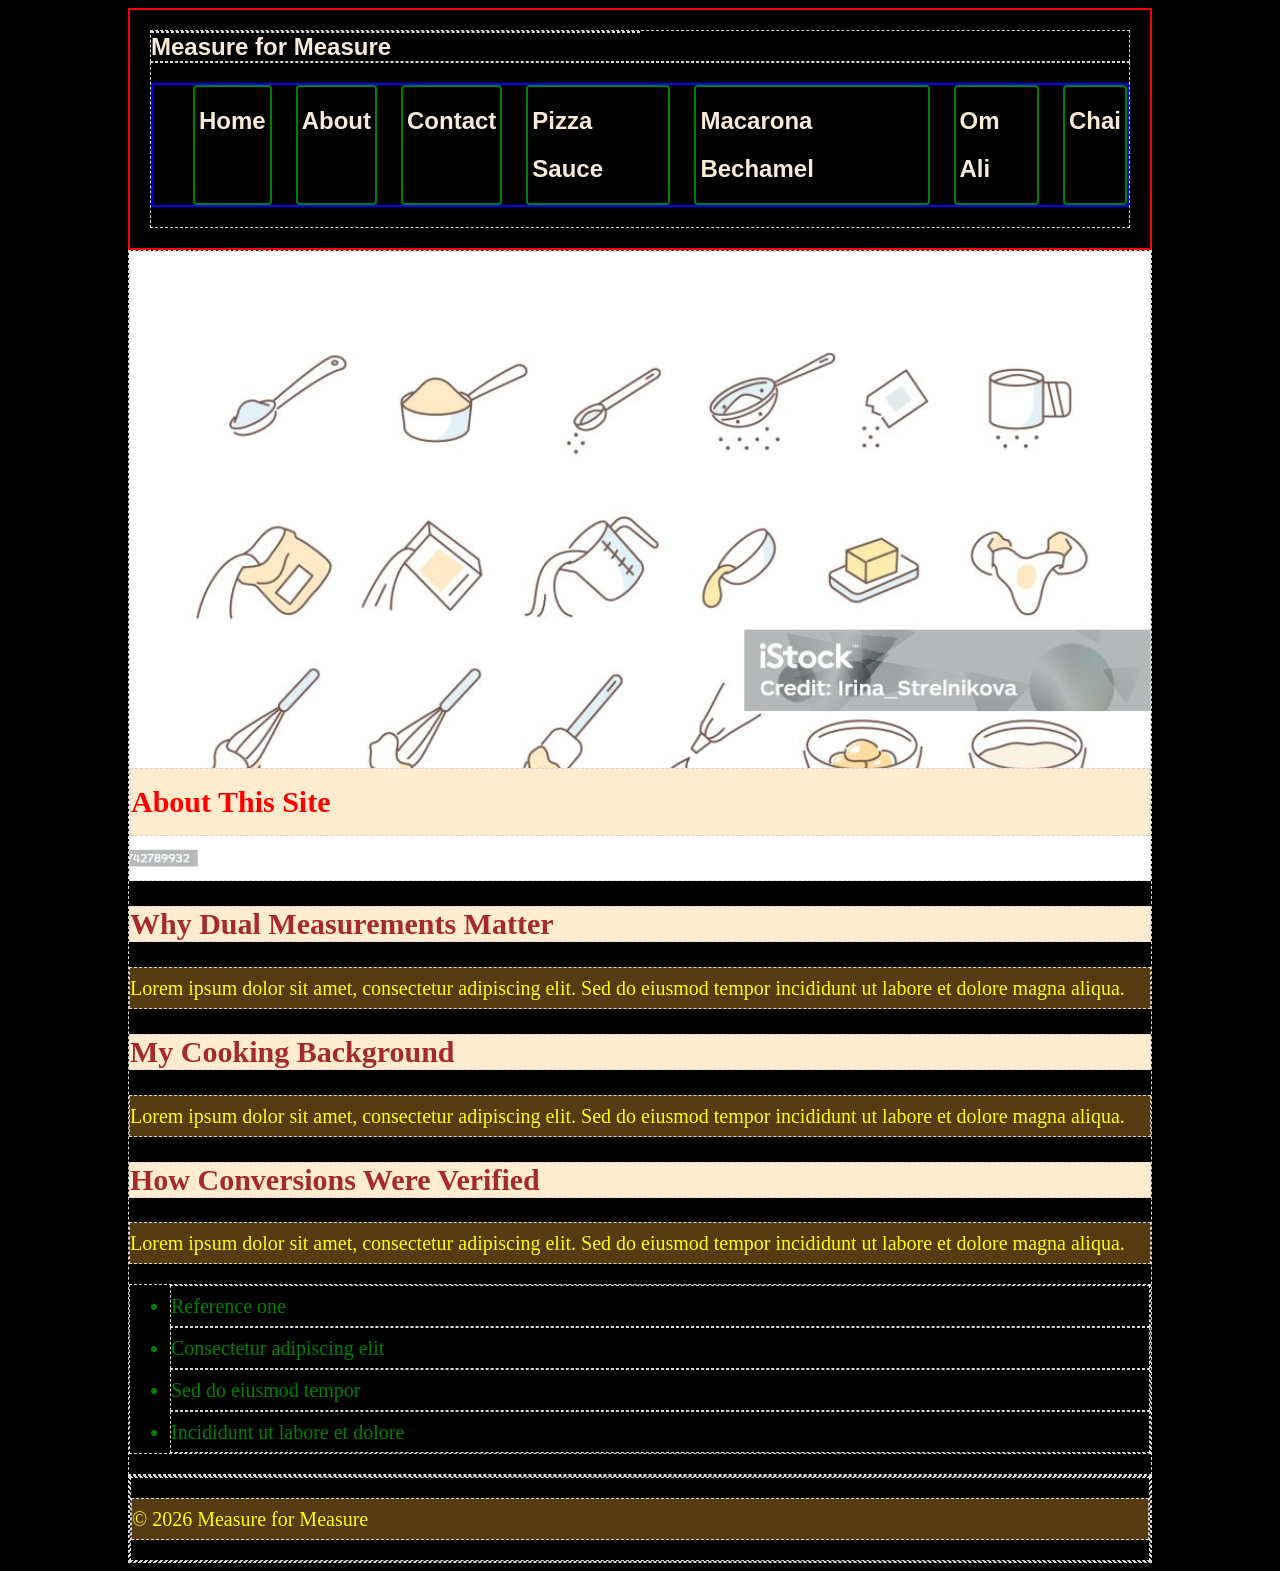
==== about.html @ fc9a9f8c "Initial commit" ====
<!doctype html> <!-- Declares this document as HTML5 so browsers render it in standards mode -->

<html lang="en"> <!-- Root element of the page; lang="en" tells browsers and screen readers the language -->

 <head> <!-- Metadata container: information ABOUT the page, not content shown on the page -->

  <meta charset="utf-8" /> <!-- Character encoding for readable text -->

  <meta name="viewport" content="width=device-width, initial-scale=1" /> <!-- Enables responsive layout -->

  <title>Measure for Measure</title> <!-- Page title shown in browser tab and search results -->

  <link rel="stylesheet" href="css/styles.css" /> <!-- Global stylesheet for site-wide styling -->

  <script src="js/includes.js" defer></script> <!-- Deferred JS for future header/footer injection -->


 
<style>
  .hero{
    background-image: url("/assets/about.jpg");
  }
</style>
 </head>
<body>

  <header id="site-header" class="site-header"></header>

  <!-- SITE HEADER Role: Contains site identity and primary navigation.

   This section will eventually be moved into includes/header.html and injected using JavaScript. -->

 


  <main class="container"> <!-- Semantic role: main content unique to this page -->


    <div class="hero"> 

   <h1>About This Site</h1> <!-- Primary page heading -->

    </div>  

    <h2>Why Dual Measurements Matter</h2>
    <p>Lorem ipsum dolor sit amet, consectetur adipiscing elit. Sed do eiusmod tempor incididunt ut labore et dolore magna aliqua. </p>   

    <h2>My Cooking Background</h2>
    <p>Lorem ipsum dolor sit amet, consectetur adipiscing elit. Sed do eiusmod tempor incididunt ut labore et dolore magna aliqua. </p>   

    <h2>How Conversions Were Verified</h2>
    <p>Lorem ipsum dolor sit amet, consectetur adipiscing elit. Sed do eiusmod tempor incididunt ut labore et dolore magna aliqua. </p>
    
    <ul>

    <li>Reference one</li>

    <li>Consectetur adipiscing elit</li>

    <li>Sed do eiusmod tempor</li>

    <li>Incididunt ut labore et dolore</li>

   </ul>

    </main>

    <footer id="site-footer" class="site-footer"> <!-- Semantic role: site-wide footer -->

   <div class="container">

    <p>&copy; 2026 Measure for Measure</p>

   </div>

  </footer>

  </body>
  </html>
---- css/styles.css ----
h1.hero {font-family:cursive, sans-serif; font-size: 45px;}

p {color: yellow; line-height: 2; font-size:20px; background-color:rgba(213, 147, 48, 0.404);}

h1, h2, h3, h4, h5, h6 {color: brown; font-size:30px; background-color:blanchedalmond}

ul {color: brown; font-size:20px; background-color:transparent; line-height: 2;}

ol {color: green; font-size:20px; background-color:transparent; line-height: 2;}

li {color: green; font-size:20px; background-color: transparent; line-height: 2;}

body {color:cornflowerblue; background-color: black; font-size:larger}

a {color:antiquewhite; font-size:larger; background-color: transparent; text-decoration: underline;}

.hero {
    background-image: url("../assets/brooklyn.jpeg");
    min-height: 500px;
    background-size: cover;
    background-position: center;
    background-repeat: repeat;
    padding:16px 0px 24px 0px;
}

.hero h1{
    padding: 16px 0px;
    margin-top: 500px;
    color:red;
    position: relative;
    top:40;
    right:30;
    bottom:0;

}

.top5-a {
    font-family: "Courier New", Courier, monospace;
    font-size: 18px;
    color:brown;
    background-color:transparent;
    
}

.top5-a a{
    color:greenyellow;
    text-decoration: none;
}

.top5-a a:hover {
    text-decoration: underline;
}

.top5-b {
    font-family: "Comic Sans MS", "Comic Sans", cursive;
    font-size:20px;
    color:grey;
    background-color:transparent;
    
}

.top5-b a{
    color:pink;
    text-decoration: none;
}

.top5-b a:hover {
    text-decoration: underline;
}

header, nav, main, section, footer, 
ul, li, h1, h2, p, div {
    border: 1px dashed rgb(216, 214, 214);
}

.test-box {
  border: 2px solid #333;
  padding: 20px;
  margin: 40px;
}

body {
    margin-left:10%;
    margin-right:10%;
    max-width:1400px;
}

ul.nav-list {
  border: 2px solid blue;
  display: flex;
  gap: 24px;
  list-style-type: none;
}

ul.nav-list li {
  border: 2px solid green;
  padding: 10px 4px;
}

ul.nav-list li a {
  color: antiquewhite;
  text-decoration: none;
  font-weight: 600;
  font-family: Verdana, Geneva, Tahoma, sans-serif;
}

.site-header {
  border: 2px solid red;
  padding: 20px;
  background-color: rgba(0, 0, 0, 0.5);
}

.site-header .container {
  color: antiquewhite;
  display: grid;
  grid-template-columns: 1fr auto 1fr;
  align-items: center;
}

.site-header nav {
  grid-column: 2;  
  display: flex;
  justify-content: center;
}

.logo {
  grid-column: 1;  
  font-size: 24px;
  font-weight: bold;
  color: antiquewhite;
  text-decoration: none;
}

.site-header {font-family:'Trebuchet MS', 'Lucida Sans Unicode', 'Lucida Grande', 'Lucida Sans', Arial, sans-serif}

ul.nav-list li {
  background-color: rgba(0, 0, 0, 0.5);
  border-radius: 4px;
}

.card{
  background-color: rgba(60, 60, 60);
  border: 2px dotted green;
  color:white;
  flex: 0 0 250px;
  box-sizing: border-box;
  padding: 15px;
}

.card img{
  width: 160px;
  height: 90px;
  border-radius: 8px;
  object-fit: cover;
}

.card h4 {
  margin: 12px 0 6px;
  font-size: 22px;
  color:white;
}
 
.card p {
  margin: 0 0 12px;
  line-height: 1.4;
  color:white
}

.card button {
  margin-top: auto;
  padding: 10px 12px;
  border: 0;
  border-radius: 8px;
  cursor: pointer;
  font-family: Georgia, serif;
}

.grid-demo {
  display: grid;
  grid-template-columns:1fr 1fr;
  gap: 20px;
}

.flex-demo{
  
  display: flex;
  flex-wrap: wrap;
  justify-content: space-between;
  align-items: flex-start;
  gap: 30px;
  padding: 10px;
}

.button {
  display: inline-block;
  margin-top: auto;
  padding: 10px 12px;
  border-radius: 8px;
  background-color: green;
  color: white;
  font-family: Georgia, serif;
  text-align: center;
  text-decoration: none;
  cursor: pointer;
}

.button:hover,
.button:focus {
  background-color: darkgreen;
}
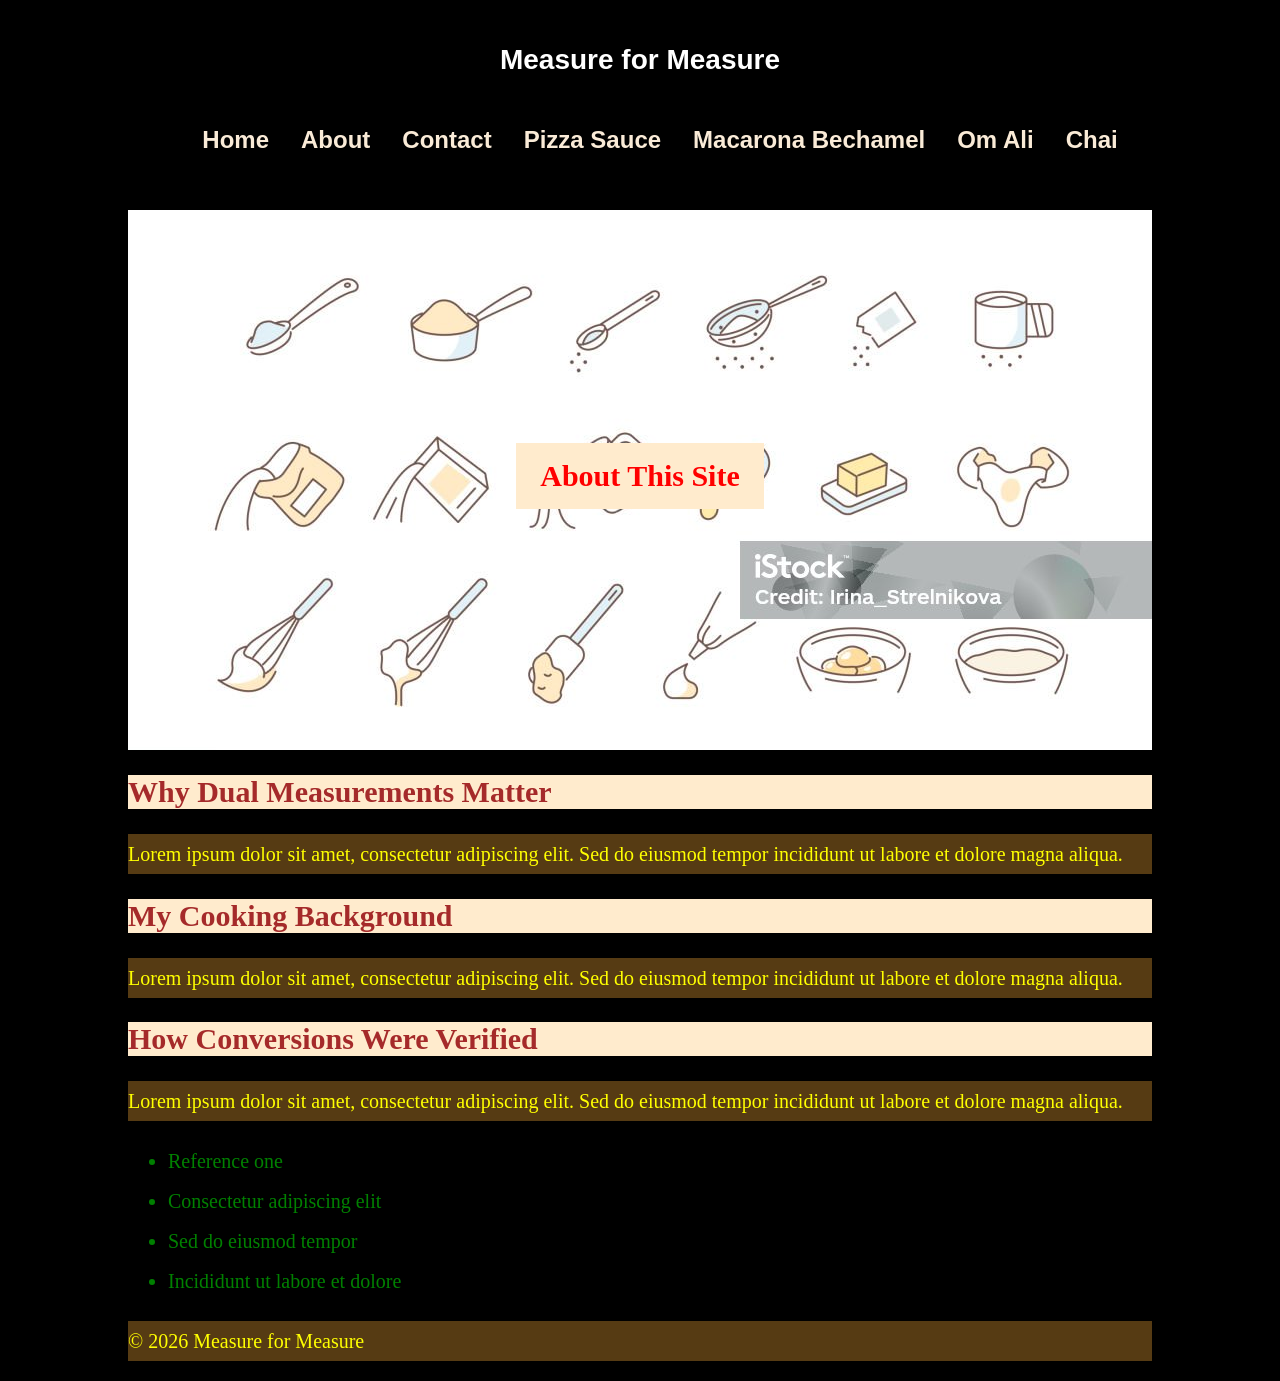
==== commit 16e26ad6: "Week 5 Assignment" ====
--- a/about.html
+++ b/about.html
@@ -65,15 +65,7 @@
 
     </main>
 
-    <footer id="site-footer" class="site-footer"> <!-- Semantic role: site-wide footer -->
-
-   <div class="container">
-
-    <p>&copy; 2026 Measure for Measure</p>
-
-   </div>
-
-  </footer>
+    <footer id="site-footer" class="site-footer"></footer>
 
   </body>
   </html>
--- a/css/styles.css
+++ b/css/styles.css
@@ -19,18 +19,18 @@
     min-height: 500px;
     background-size: cover;
     background-position: center;
-    background-repeat: repeat;
+    background-repeat: no-repeat;
+    display: flex;
+    align-items: center;
+    justify-content: center;
+    text-align: center;
     padding:16px 0px 24px 0px;
 }
 
 .hero h1{
-    padding: 16px 0px;
-    margin-top: 500px;
-    color:red;
-    position: relative;
-    top:40;
-    right:30;
-    bottom:0;
+   padding: 16px 24px;
+   margin:0;
+   color:red;
 
 }
 
@@ -68,17 +68,6 @@
     text-decoration: underline;
 }
 
-header, nav, main, section, footer, 
-ul, li, h1, h2, p, div {
-    border: 1px dashed rgb(216, 214, 214);
-}
-
-.test-box {
-  border: 2px solid #333;
-  padding: 20px;
-  margin: 40px;
-}
-
 body {
     margin-left:10%;
     margin-right:10%;
@@ -86,14 +75,12 @@
 }
 
 ul.nav-list {
-  border: 2px solid blue;
   display: flex;
   gap: 24px;
   list-style-type: none;
 }
 
 ul.nav-list li {
-  border: 2px solid green;
   padding: 10px 4px;
 }
 
@@ -105,33 +92,34 @@
 }
 
 .site-header {
-  border: 2px solid red;
-  padding: 20px;
-  background-color: rgba(0, 0, 0, 0.5);
+  position: sticky;
+  top: 0;
+  z-index: 100;
+  padding: 16px 20px;
+  background-color: rgba(0, 0, 0, 0.85);
+  font-family: 'Trebuchet MS', 'Lucida Sans Unicode', 'Lucida Grande', 'Lucida Sans', Arial, sans-serif;
 }
 
 .site-header .container {
   color: antiquewhite;
-  display: grid;
-  grid-template-columns: 1fr auto 1fr;
+  display: flex;
+  justify-content: space-between;
+  flex-wrap: wrap;
   align-items: center;
 }
 
 .site-header nav {
-  grid-column: 2;  
   display: flex;
   justify-content: center;
 }
 
 .logo {
-  grid-column: 1;  
   font-size: 24px;
+  white-space: nowrap;
   font-weight: bold;
   color: antiquewhite;
   text-decoration: none;
 }
-
-.site-header {font-family:'Trebuchet MS', 'Lucida Sans Unicode', 'Lucida Grande', 'Lucida Sans', Arial, sans-serif}
 
 ul.nav-list li {
   background-color: rgba(0, 0, 0, 0.5);
@@ -140,7 +128,6 @@
 
 .card{
   background-color: rgba(60, 60, 60);
-  border: 2px dotted green;
   color:white;
   flex: 0 0 250px;
   box-sizing: border-box;
@@ -207,4 +194,74 @@
 .button:hover,
 .button:focus {
   background-color: darkgreen;
+}
+
+.submenu {
+  list-style: none;
+  margin: 0;
+  padding: 0;
+}
+
+.submenu li {
+  color:green;
+}
+
+.submenu {
+  display: none;
+  position: absolute;
+  top: 100%;
+  left: 0;
+  min-width: 180px;
+  padding: 6px 0;
+  background-color: #333333;
+  border-radius: 6px;
+}
+
+.submenu a {
+  padding: 8px 16px;
+}
+
+.has-dropdown {
+  position: relative;
+}
+
+.has-dropdown:hover .submenu {
+  display: block;
+}
+
+.nav-list a {
+  display: block;
+}
+
+.nav-list a:hover {
+  background-color: #444444;
+}
+
+.nav-list a:focus {
+  outline: 2px solid white;
+  outline-offset: -2px;
+}
+
+header {
+  background-color: grey;
+}
+
+header .container {
+  display: flex;
+  flex-direction: column;
+  align-items: center;
+  gap: 10px;
+  padding: 10px 0;
+}
+
+.logo {
+  color: white;
+  text-decoration: none;
+  font-size: 28px;
+}
+
+.nav-list {
+  display: flex;
+  flex-wrap: wrap;
+  justify-content: center;
 }
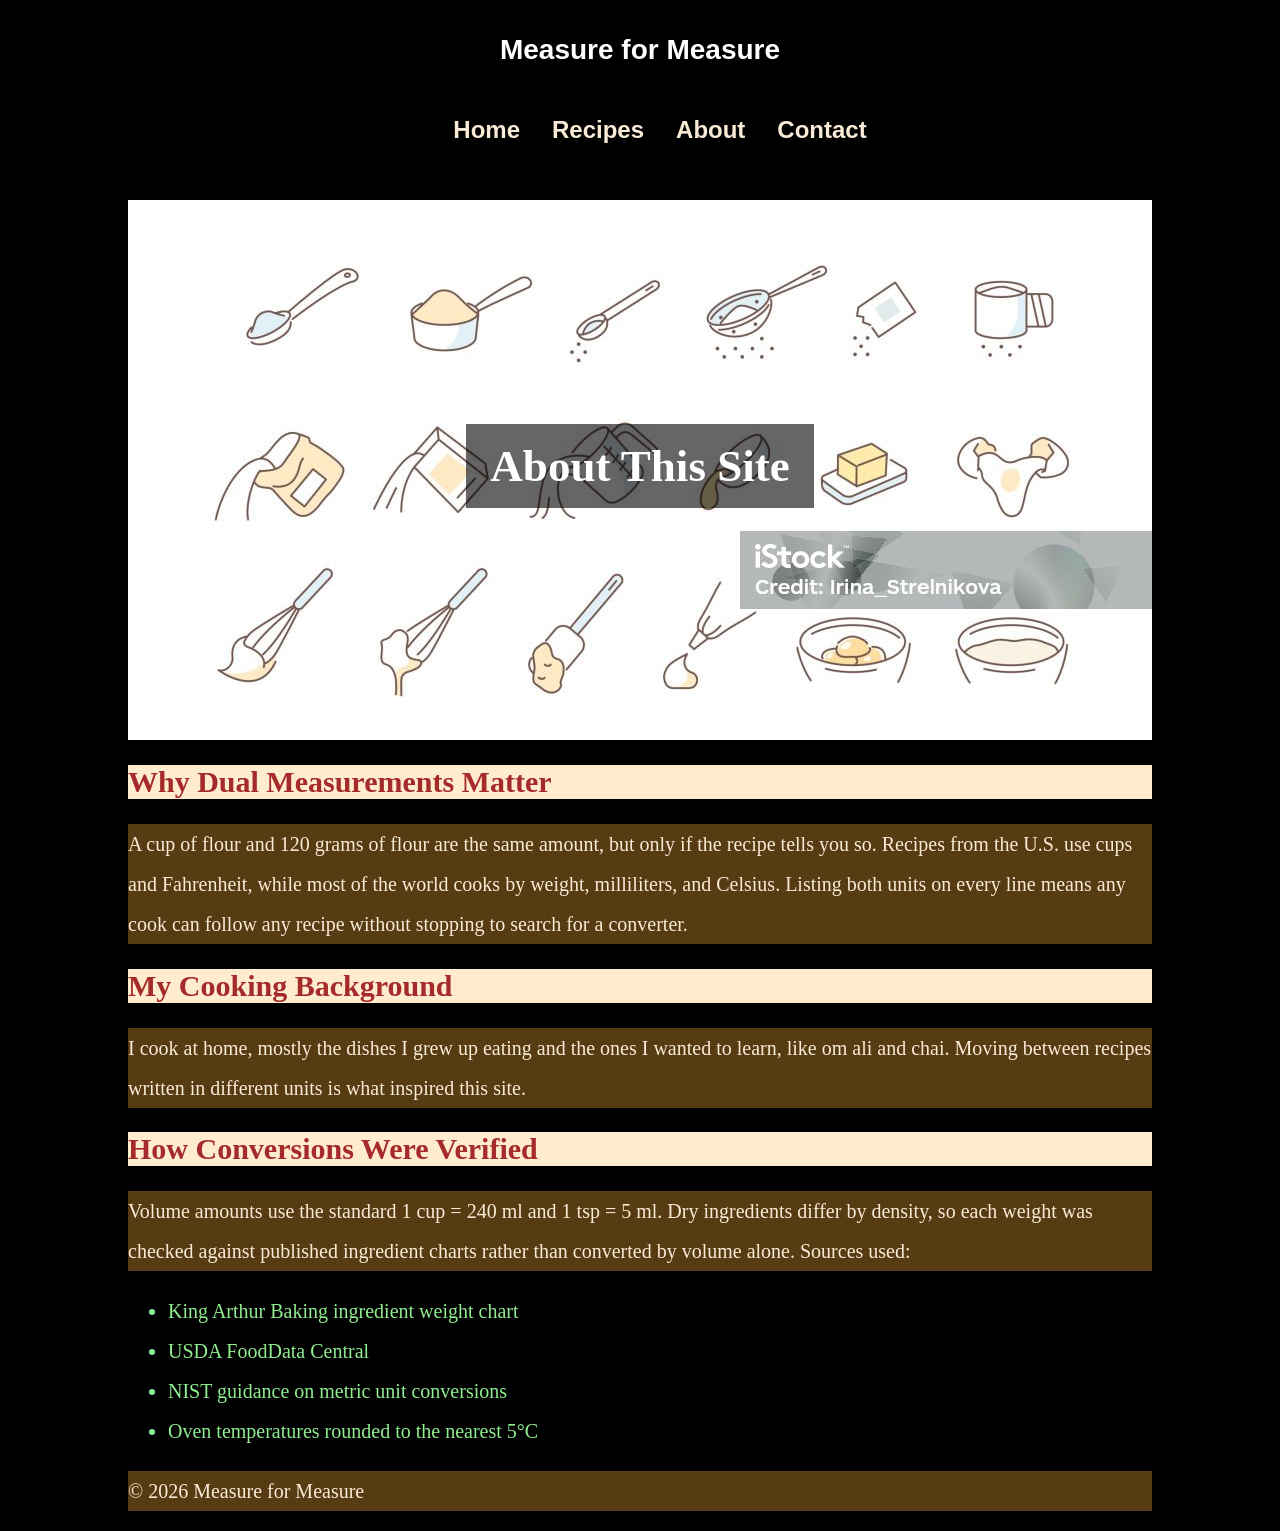
==== commit e1f42aad: "week 9" ====
--- a/about.html
+++ b/about.html
@@ -18,7 +18,7 @@
  
 <style>
   .hero{
-    background-image: url("/assets/about.jpg");
+    background-image: url("assets/about.jpg");
   }
 </style>
  </head>
@@ -26,14 +26,7 @@
 
   <header id="site-header" class="site-header"></header>
 
-  <!-- SITE HEADER Role: Contains site identity and primary navigation.
-
-   This section will eventually be moved into includes/header.html and injected using JavaScript. -->
-
- 
-
-
-  <main class="container"> <!-- Semantic role: main content unique to this page -->
+  <main class="container"> 
 
 
     <div class="hero"> 
@@ -43,23 +36,31 @@
     </div>  
 
     <h2>Why Dual Measurements Matter</h2>
-    <p>Lorem ipsum dolor sit amet, consectetur adipiscing elit. Sed do eiusmod tempor incididunt ut labore et dolore magna aliqua. </p>   
+    <p>A cup of flour and 120 grams of flour are the same amount, but only if the recipe tells you so. Recipes from the U.S. use cups and Fahrenheit,
+      while most of the world cooks by weight, milliliters, and Celsius.
+      Listing both units on every line means any cook can follow any recipe without stopping to search for a converter.
+    </p>   
 
     <h2>My Cooking Background</h2>
-    <p>Lorem ipsum dolor sit amet, consectetur adipiscing elit. Sed do eiusmod tempor incididunt ut labore et dolore magna aliqua. </p>   
+    <p>I cook at home, mostly the dishes I grew up eating and the ones I wanted to learn, 
+      like om ali and chai. Moving between recipes written in different units is what inspired this site.
+       </p>   
 
     <h2>How Conversions Were Verified</h2>
-    <p>Lorem ipsum dolor sit amet, consectetur adipiscing elit. Sed do eiusmod tempor incididunt ut labore et dolore magna aliqua. </p>
+    <p>Volume amounts use the standard 1 cup = 240 ml and 1 tsp = 5 ml. 
+      Dry ingredients differ by density, so each weight was checked against published
+      ingredient charts rather than converted by volume alone. Sources used:
+    </p>
     
     <ul>
 
-    <li>Reference one</li>
+    <li>King Arthur Baking ingredient weight chart</li>
 
-    <li>Consectetur adipiscing elit</li>
+    <li>USDA FoodData Central</li>
 
-    <li>Sed do eiusmod tempor</li>
+    <li>NIST guidance on metric unit conversions</li>
 
-    <li>Incididunt ut labore et dolore</li>
+    <li>Oven temperatures rounded to the nearest 5°C</li>
 
    </ul>
 
--- a/css/styles.css
+++ b/css/styles.css
@@ -1,16 +1,18 @@
 h1.hero {font-family:cursive, sans-serif; font-size: 45px;}
 
-p {color: yellow; line-height: 2; font-size:20px; background-color:rgba(213, 147, 48, 0.404);}
+p {color: antiquewhite; line-height: 2; font-size:20px; background-color:rgba(213, 147, 48, 0.404);}
 
 h1, h2, h3, h4, h5, h6 {color: brown; font-size:30px; background-color:blanchedalmond}
 
-ul {color: brown; font-size:20px; background-color:transparent; line-height: 2;}
-
-ol {color: green; font-size:20px; background-color:transparent; line-height: 2;}
-
-li {color: green; font-size:20px; background-color: transparent; line-height: 2;}
-
-body {color:cornflowerblue; background-color: black; font-size:larger}
+h3 {font-size:24px;}
+
+ul {color: antiquewhite; font-size:20px; background-color:transparent; line-height: 2;}
+
+ol {color: lightgreen; font-size:20px; background-color:transparent; line-height: 2;}
+
+li {color: lightgreen; font-size:20px; background-color: transparent; line-height: 2;}
+
+body {color:black; background-color: black; font-size:larger}
 
 a {color:antiquewhite; font-size:larger; background-color: transparent; text-decoration: underline;}
 
@@ -28,9 +30,11 @@
 }
 
 .hero h1{
+  font-size: 45px;
    padding: 16px 24px;
    margin:0;
-   color:red;
+   color:white;
+   background-color:rgba(0, 0, 0, 0.6);
 
 }
 
@@ -129,19 +133,18 @@
 .card{
   background-color: rgba(60, 60, 60);
   color:white;
-  flex: 0 0 250px;
   box-sizing: border-box;
   padding: 15px;
 }
 
 .card img{
-  width: 160px;
-  height: 90px;
+  width: 100%;
+  height: 190px;
   border-radius: 8px;
   object-fit: cover;
 }
 
-.card h4 {
+.card h3 {
   margin: 12px 0 6px;
   font-size: 22px;
   color:white;
@@ -164,7 +167,7 @@
 
 .grid-demo {
   display: grid;
-  grid-template-columns:1fr 1fr;
+  grid-template-columns: repeat(auto-fit, minmax(250px, 1fr));
   gap: 20px;
 }
 
@@ -225,7 +228,8 @@
   position: relative;
 }
 
-.has-dropdown:hover .submenu {
+.has-dropdown:hover .submenu,
+.has-dropdown:focus-within .submenu {
   display: block;
 }
 
@@ -264,4 +268,281 @@
   display: flex;
   flex-wrap: wrap;
   justify-content: center;
+}
+
+form {
+  max-width:500px;
+  min-width:300px;
+  margin: auto;
+  border: 5px solid rgb(195, 181, 181);
+  background-color: antiquewhite;
+  padding: 25px 0px 25px 25px;
+}
+ 
+label {
+  display: block;
+  margin-top: 20px;
+  font-weight: bold;
+  padding-bottom: 5px;
+}
+ 
+input {
+  width: 90%;
+  height: 25px;
+  font-size:20px;
+}
+ 
+textarea {
+  width: 90%;
+}
+ 
+.phone {
+  width: 100px;
+}
+ 
+button {
+  display: block;
+  margin-top: 20px;
+  padding: 10px 10px;
+  width: 50%;
+  background-color: #0073e6;
+  color: white;
+  border: none;
+  cursor: pointer;
+  font-size: 14px;
+}
+ 
+button:hover {
+  background-color: #b50067;
+  border-radius: 20px;
+   }
+ 
+ 
+.form-note{
+  margin:0;
+  font-size:16px;
+  line-height: 1.5;
+}
+
+.required{
+  color:red;
+}
+
+form p, form label, form legend {
+  color:black;
+  background-color:transparent;
+}
+
+form p{
+  margin:0;
+  font-size:16px;
+  line-height: 1.5;
+}
+
+fieldset{
+  width: 90%;
+  box-sizing: border-box;
+  margin: 20px 0 0 0;
+  padding: 10px 15px 15px 15px;
+  border-radius: 10px;
+}
+
+legend{
+  font-weight: bold;
+  padding: 0 5px;
+}
+
+fieldset > label {
+  margin-top: 5px;
+}
+
+select {
+    width: 90%;
+    height:35px;
+    font-size:20px;
+}
+
+input[type="radio"], input[type="checkbox"] {
+    width: auto;
+    height:auto;
+    margin-right: 10px;
+    transform: scale(1.2);
+}
+
+.option{
+  display:flex;
+  align-items:center;
+  margin-top:8px;
+}
+
+.option label{
+  display: inline;
+  margin:0;
+  padding:0;
+  line-height: 1.5;
+  font-weight:normal;
+}
+
+input:focus:invalid, textarea:focus:invalid, select:focus:invalid {
+  outline: 2px solid red;
+}
+
+input:focus:valid, textarea:focus:valid, select:focus:valid {
+  outline: 2px solid green;
+}
+
+/* ============================================
+   HAMBURGER BUTTON
+   ============================================ */
+ 
+ 
+/* Hide the checkbox itself */
+.hamburger input {
+    display: none;
+}
+ 
+ 
+.hamburger {
+    display: none;
+    flex-direction: column;
+    justify-content: space-between;
+    width: 30px;
+    height: 22px;
+    cursor: pointer;
+    margin-right: 25px;
+}
+ 
+ 
+.hamburger span {
+    display: block;
+    width: 30px;
+    height: 3px;
+    background-color: white;
+    border-radius: 3px;
+    transition: transform 0.3s ease, opacity 0.3s ease;
+}
+ 
+ 
+/* --- X state: when checkbox is checked --- */
+ 
+
+ 
+ 
+/* ============================================
+   MEDIA QUERY — MOBILE (max-width: 768px)
+   ============================================ */
+ 
+ 
+@media (max-width: 800px) {
+ 
+ 
+    .hamburger {
+        display: flex;
+        position: absolute;
+
+        top: 20px;
+
+       right: 20px;
+    }
+ 
+ 
+    .site-header nav {
+        display: none;
+        width: 100%;
+    }
+ 
+ 
+    .header-container {
+        flex-direction: row;
+        align-items: center;
+        padding-bottom: 10px;
+    }
+
+
+
+    .container{
+
+                position: relative;
+
+      }
+
+    .site-header nav {
+    display: none;
+    }
+
+    /* Show nav when checkbox is checked */
+    #nav-toggle:checked ~ nav {
+        display: block;
+    }
+
+    /* Manage mobile menu appearance */
+    nav {
+        flex-basis: 100%;
+        width: 50%;
+        background-color: rgb(1, 1, 1);
+    }
+
+    /* Stack nav links vertically */
+    ul.nav-list {
+        flex-direction: column;
+        background-color: #1a1a1a;
+        padding: 15px;
+        gap: 12px;
+        display: flex;
+        list-style-type: none;
+    }
+
+    /* Manage links appearance */
+
+    ul.nav-list li {
+      width: 100%;
+      border-bottom: 1px solid #333;
+    }
+
+    ul.nav-list li a {
+        color: antiquewhite;
+        font-size: 18px;
+    }
+    header {
+        background-color: transparent;
+    }
+
+    h1.hero, .hero h1 {
+        font-size: 28px;
+        padding: 10px;
+    }
+
+    .hero {
+      min-height: 250px;
+    }
+
+    body {
+      margin-left: 3%;
+      margin-right: 3%;
+    }
+
+    .submenu {
+      display:block;
+      position:static;
+    }
+
+    form{
+      min-width: 0;
+    }
+}
+    
+#nav-toggle{
+  display:none;
+}
+
+#nav-toggle:checked + .hamburger span:nth-child(1) {
+  transform: translateY(9.5px) rotate(45deg);
+}
+
+#nav-toggle:checked + .hamburger span:nth-child(2) {
+  opacity: 0;
+}
+
+#nav-toggle:checked + .hamburger span:nth-child(3) {
+  transform: translateY(-9.5px) rotate(-45deg);
 }
